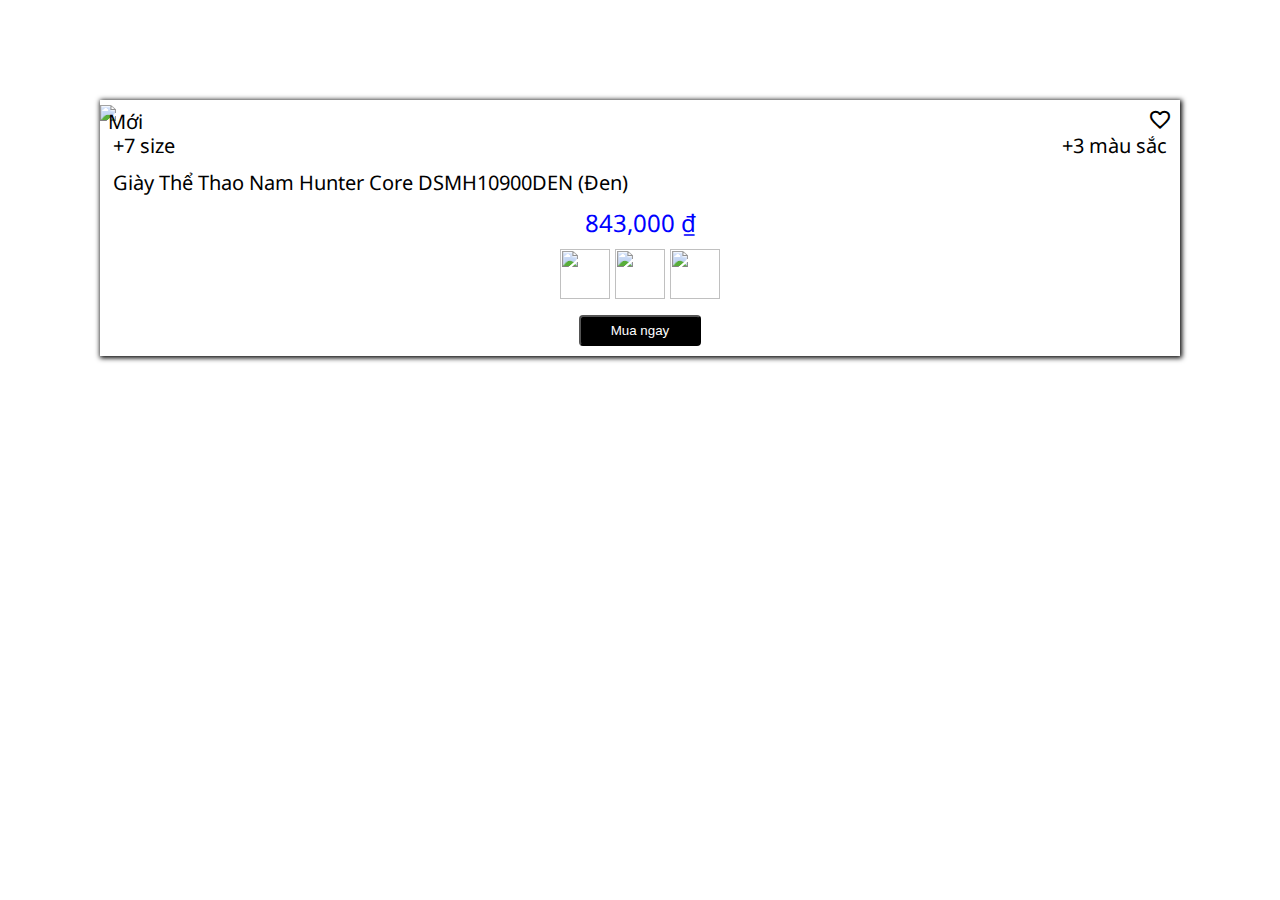
==== Untitled-1.html @ abbfc02b "first commit" ====
<!DOCTYPE html>
<html>
  <link href='https://fonts.googleapis.com/css?family=Noto Sans' rel='stylesheet'>
  

<head>
  <meta charset="utf-8">
  <meta name="viewport" content="width=device-width">
  <title>Bitis</title>
  <link href="Untitled-2.css" rel="stylesheet" type="text/css" />
  <link rel="stylesheet" href="https://fonts.googleapis.com/css2?family=Material+Symbols+Outlined:opsz,wght,FILL,GRAD@48,400,0,0" />
</head>

<body>
<div class="product-box-img">
  <div class="icon-heart">
    <span class="material-symbols-outlined">
      favorite
      </span>
  </div>
  <div class="new-item">Mới</div>
  <img class="thumnail" src="https://product.hstatic.net/1000230642/product/dsmh10900xnh_d53b29387fad42e6a61aee27e911aacb_grande.png">
</div>
  <div class="product-box"> 
  <div class ="size-color">  
   <p class="type">+7 size</p>
   <p class="type">+3 màu sắc</p>
  </div>
  <p class="name">Giày Thể Thao Nam Hunter Core DSMH10900DEN (Đen)</p>
  <p class="price">843,000 ₫</p>
  <div class= bot>
  <div class="img-small">
    <img src="https://product.hstatic.net/1000230642/product/dsmh10701den_892e1f71b4f0404db0debf0da10e47ef_grande.png" width="50" height="50">
    <img src="https://product.hstatic.net/1000230642/product/dsmh10701den_892e1f71b4f0404db0debf0da10e47ef_grande.png"
width="50" height="50">
    <img src="https://product.hstatic.net/1000230642/product/dsmh10701den_892e1f71b4f0404db0debf0da10e47ef_grande.png" width="50" height="50"> 
  </div>
  <div>
    <button class="buy">Mua ngay</button> 
    </div>
  </div>
 
</div>
  
</body>

</html>
---- Untitled-2.css ----
body {
  display: grid;
  box-shadow: 1px 1px 5px 1px  ;
  margin: 100px 100px 150px 100px;
  font-size: 20px;
  font-family: 'Noto Sans';

}
.product-box-img{
  position: relative;
  
}
.icon-heart{
  position: absolute;
  top: 8px;
  right: 8px;

}
.new-item{
  position:absolute ;
  top: 8px;
  left: 8px;
}
.thumnail{
  width: 100%
}

.product-box{
  padding: 0px 8px;
}
.bot{
display: flex;
flex-direction: column;
text-align: center;
}
.size-color{
  display: flex;
  justify-content: space-between;
}
.type{
 margin: 5px 5px ;
}
.name{
  margin: 5px 5px;
}

.buy{
  color: white;
  background-color:black;
  margin-top: 5px;
  padding: 6px 30px;
  border-radius: 4px;
  margin: 10px;

}

.price{
  color: blue;
  text-align: center;
  margin: 10px 10px;
  font-size: 24px;

}
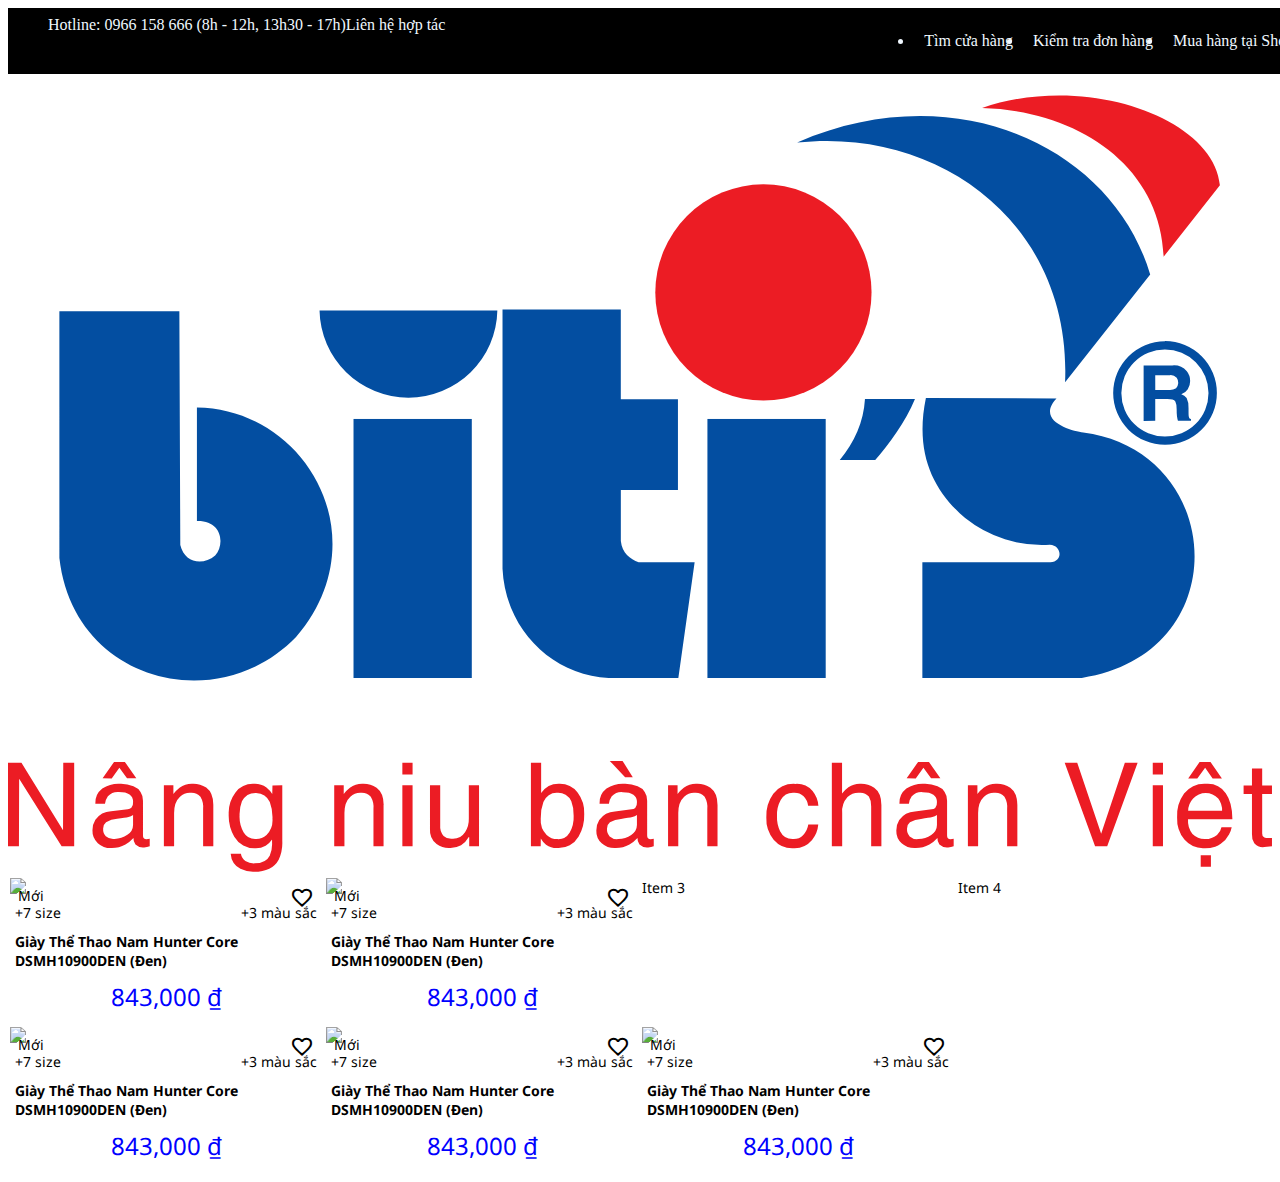
==== commit 02350224: "go thuan CSS" ====
--- a/Untitled-1.html
+++ b/Untitled-1.html
@@ -8,10 +8,37 @@
   <meta name="viewport" content="width=device-width">
   <title>Bitis</title>
   <link href="Untitled-2.css" rel="stylesheet" type="text/css" />
+
   <link rel="stylesheet" href="https://fonts.googleapis.com/css2?family=Material+Symbols+Outlined:opsz,wght,FILL,GRAD@48,400,0,0" />
 </head>
 
 <body>
+  <div class="top-bar">
+  <div class="top-bar-left">
+    <div>Hotline: 0966 158 666 (8h - 12h, 13h30 - 17h)</div>
+    <div>Liên hệ hợp tác</div>
+  </div>
+  <ul class="top-bar-right">
+      <li>Tìm cửa hàng</li>
+      <li>Kiểm tra đơn hàng</li>
+      <li>Mua hàng tại Shopify</li>
+  </ul>
+
+  </div>
+  <header class="d-flex flex-wrap align-items-center justify-content-center justify-content-md-between py-3 mb-4 border-bottom">
+    <svg data-name="Layer 1" xmlns="http://www.w3.org/2000/svg" viewBox="0 0 408.11 257.56">
+      <defs>
+        <style>.cls-1{fill:#fff;}.cls-1,.cls-2,.cls-4{fill-rule:evenodd;}.cls-2,.cls-3{fill:#034ea1;}.cls-4,.cls-5{fill:#ec1c24;}.cls-6{fill:none;}</style>
+      </defs>
+      <path class="cls-1" d="M304.54,7.18l7.67-2.69c17.18-6,37.4-5.91,54.63-.14,14,4.67,29.93,14.84,31.35,31l.25,2.73-22,28,0,.11L364.71,81a23.66,23.66,0,1,1,14.92,44.81C400,151,391,195.13,347.76,201.8l-.52.08H288.3V150.7h19c-.86-.59-1.7-1.21-2.54-1.87l-.13-.1-.12-.11c-8.17-7.07-13.18-15.24-15.17-24.46-1.34,1.76-2.72,3.45-4.11,5l-2.07,2.39H270.94v70.37H193.6a42.82,42.82,0,0,1-36.92-25.43v25.44h-52V177.3a58.49,58.49,0,0,1-6.38,9l-.13.15-.14.15a52.59,52.59,0,0,1-56,12.89c-18.52-6.88-30-23-32.22-42.44l0-.39v-87l52.56,0,.12,31.07A51.29,51.29,0,0,1,104,125c.23.36.45.72.66,1.09V104.46h3.18A35.64,35.64,0,0,1,93.65,76.39l-.07-7h59.18v-.3h49.32a42,42,0,0,1,25.34-37l-16.83,1.82L252,15.78a104.61,104.61,0,0,1,52.5-8.6M204.79,85.4V98h7.62a42,42,0,0,1-7.62-12.63m63.46,19.05h1.54l.07-1.22q-.79.63-1.6,1.22M275.33,98h15.34l.06-.32,43.69.13c1-44.3-35.75-73.46-78.88-68.79l-3.81.41A41.81,41.81,0,0,1,275.33,98m-124.61,6.46h2V102.8q-1,.86-2,1.65m68.18,46.24v-9.48H204.79v9a1,1,0,0,0,.36.53Zm131.86-41.45a23.58,23.58,0,0,1-.84-6.27c0-.07,0-.14,0-.21l-5,5.29a18.8,18.8,0,0,0,3.12.78q1.37.18,2.7.42"></path><path class="cls-2" d="M373.56,86.24A16.74,16.74,0,1,1,356.84,103a16.77,16.77,0,0,1,16.73-16.74m0,2.67A14.07,14.07,0,1,0,387.62,103a14.09,14.09,0,0,0-14.05-14.07"></path><path class="cls-2" d="M366.67,112V94.1h9.26A5.58,5.58,0,0,1,380.62,96a4.91,4.91,0,0,1,1.07,3.11,4.78,4.78,0,0,1-.76,2.67,3.87,3.87,0,0,1-2.1,1.61,3.66,3.66,0,0,1,1.73,1.24,6.49,6.49,0,0,1,.61,3.29c0,1.22,0,2.08.06,2.56a1.06,1.06,0,0,0,.75,1v.5h-4.23a10.21,10.21,0,0,1-.31-1.47,17.63,17.63,0,0,1-.1-2.17,5.07,5.07,0,0,0-.43-2.61q-.56-.77-2.57-.77h-3.92v7Zm3.76-10h4.48a3.56,3.56,0,0,0,2.24-.57,2.67,2.67,0,0,0,.2-3.38,2.7,2.7,0,0,0-2.19-.82h-4.74Z"></path><path class="cls-2" d="M254.81,22.13c46.7-5.05,88.6,26.89,86.5,77.4l27.48-34.81C356.43,23.27,305.6,0,254.81,22.13"></path><path class="cls-2" d="M268.56,124.66c4.73-5.77,7.71-12.24,8.14-19.74h16.14c-3,7.36-8.52,14.78-12.83,19.75Z"></path><path class="cls-2" d="M296.37,104.62c-3.74,18.1,2.58,30,12.67,38.77A39.7,39.7,0,0,0,336.39,152c3.83.14,4.45,5.44.16,5.67H295.23V195H346.7c50.57-7.81,46.36-73.28.46-79.26-3.56-.45-15.51-3.64-8.62-11Z"></path><rect class="cls-3" x="225.83" y="111.38" width="38.19" height="83.64"></rect><path class="cls-2" d="M159.67,76h38.19V105h18.45v29.33H197.87v16.42c.41,3.88,3,5.83,5.75,6.92l18.08,0L216.44,195H193.94c-18.27-.91-33.36-15.76-34.27-35.26Z"></path><rect class="cls-3" x="111.56" y="111.38" width="38.19" height="83.64"></rect><path class="cls-2" d="M158,76.32a28.71,28.71,0,0,1-57.41,0Z"></path><path class="cls-2" d="M16.59,76.57v79.71C21.14,196.5,67.75,207.9,93,181.79c27.22-31.67,3.34-73.71-32-74.13v36.7c8.35-.2,9,7.78,5.89,11.11-4.06,3.48-9.95,2.35-11.26-3.36l-.3-75.49Z"></path><path class="cls-4" d="M243.86,35.6A34.91,34.91,0,1,1,209,70.51,35,35,0,0,1,243.86,35.6"></path><path class="cls-4" d="M314.5,11c31.21.78,57.62,18.82,58.63,48L391.3,35.91C389.37,14.1,347.76-.64,314.5,11"></path><polygon class="cls-5" points="17.84 222.4 21.37 222.4 21.37 249.32 17.32 249.32 3.6 227.58 3.53 249.32 0 249.32 0 222.4 4.34 222.41 17.77 244.15 17.84 222.4"></polygon><path class="cls-5" d="M31.28,235.66H28.2a5.83,5.83,0,0,1,2.25-5,9.83,9.83,0,0,1,5.85-1.5,10,10,0,0,1,4.2.83,4.76,4.76,0,0,1,3.08,4.65v11.24q0,1.2,1.13,1.2l1.05-.14v2.4l-.88.24a3.43,3.43,0,0,1-.92.13,3.6,3.6,0,0,1-2.81-.94,3,3,0,0,1-.64-2.06,11.13,11.13,0,0,1-2.59,2.1,9.17,9.17,0,0,1-4.54,1.13A6.32,6.32,0,0,1,29,248.34a5.32,5.32,0,0,1-1.73-4.13,6.08,6.08,0,0,1,.94-3.41,6.66,6.66,0,0,1,5.06-2.73l5.4-.68a1.83,1.83,0,0,0,1.16-.45,2.58,2.58,0,0,0,.56-1.88q0-3.22-4.58-3.22a4.38,4.38,0,0,0-3.56,1.35,5.17,5.17,0,0,0-.94,2.47m9.07,6.79v-3.19a3.59,3.59,0,0,1-1.47.63q-1.05.26-3.68.59a7.41,7.41,0,0,0-3.57,1.11,2.52,2.52,0,0,0-.94,2,3.51,3.51,0,0,0,.85,2.54,3.65,3.65,0,0,0,2.7.87,7.12,7.12,0,0,0,4.27-1.33,3.93,3.93,0,0,0,1.85-3.26"></path><polygon class="cls-5" points="35.96 223.97 33.48 227.43 30.55 227.42 34.23 222.17 37.75 222.17 41.43 227.42 38.43 227.41 35.96 223.97"></polygon><path class="cls-5" d="M66.29,236v13.35H63V237.25a6.63,6.63,0,0,0-.86-3.86,3.89,3.89,0,0,0-3.34-1.31,4.64,4.64,0,0,0-3.26,1.24q-1.91,1.72-1.91,5.29v10.72h-3.3V229.67h3.07v2.78a11,11,0,0,1,2-2,6.72,6.72,0,0,1,4-1.28A7.58,7.58,0,0,1,64,230.41q2.29,1.69,2.29,5.55"></path><path class="cls-5" d="M88.56,229.67v18a12.7,12.7,0,0,1-1.16,6q-2.1,3.9-8,3.9a9.16,9.16,0,0,1-4.35-.94,6.09,6.09,0,0,1-3.15-4.9h3.3a3.56,3.56,0,0,0,1.44,2.34,5.09,5.09,0,0,0,3,.8q3.6,0,4.87-2.47a9.61,9.61,0,0,0,.75-4.27v-1l-.07.15a5.4,5.4,0,0,1-2,1.87,6.46,6.46,0,0,1-3.3.82,7.51,7.51,0,0,1-6.83-3.71,13.74,13.74,0,0,1-1.8-7.31,10.89,10.89,0,0,1,2.19-7,7.23,7.23,0,0,1,6-2.76,6.45,6.45,0,0,1,4,1.2,8.78,8.78,0,0,1,1.87,2.1l.07-2.77Zm-13.79,9.74a10.05,10.05,0,0,0,1.33,5.49A4.34,4.34,0,0,0,80,247a4.94,4.94,0,0,0,3.48-1.31,6.84,6.84,0,0,0,1.91-5.28,13.62,13.62,0,0,0-.86-5.32,5,5,0,0,0-9-.26,11.38,11.38,0,0,0-.75,4.61"></path><path class="cls-5" d="M121.26,236v13.35H118V237.25a6.63,6.63,0,0,0-.86-3.86,3.89,3.89,0,0,0-3.34-1.31,4.64,4.64,0,0,0-3.26,1.24q-1.91,1.72-1.91,5.29v10.72h-3.3V229.67h3.07v2.78a11,11,0,0,1,2-2,6.73,6.73,0,0,1,4-1.28,7.59,7.59,0,0,1,4.61,1.28q2.28,1.69,2.29,5.55"></path><path class="cls-5" d="M130.63,226.16h-3.3V222.4h3.3Zm0,23.16h-3.3V229.67h3.3Z"></path><path class="cls-5" d="M152.08,249.32h-3.16v-2.86l-.14-.07a7.39,7.39,0,0,1-2.5,2.64,7,7,0,0,1-3.69.88,6.77,6.77,0,0,1-4.21-1.27,5.73,5.73,0,0,1-2.13-4.87v-14.1h3.3v13a4.46,4.46,0,0,0,1.09,3.34,3.7,3.7,0,0,0,2.74.94,4.73,4.73,0,0,0,4.24-2.18,7.72,7.72,0,0,0,1.17-4.35v-10.8h3.3Z"></path><path class="cls-5" d="M172,249.32h-3.16V222.4h3.3v9.74a6.85,6.85,0,0,1,5.77-3,7.33,7.33,0,0,1,6,2.81,10.74,10.74,0,0,1,2.14,6.94,13.8,13.8,0,0,1-1.8,7.28,7.48,7.48,0,0,1-6.82,3.75,6.06,6.06,0,0,1-3.71-1.09,6.83,6.83,0,0,1-1.69-2Zm10.63-9.9a11.28,11.28,0,0,0-.75-4.57,4.6,4.6,0,0,0-4.56-2.77,4.5,4.5,0,0,0-4.45,3,13.71,13.71,0,0,0-.86,5.36,6.79,6.79,0,0,0,1.91,5.25,5,5,0,0,0,3.48,1.35,4.35,4.35,0,0,0,3.93-2.06,10.2,10.2,0,0,0,1.31-5.51"></path><path class="cls-5" d="M194.08,235.66H191a5.83,5.83,0,0,1,2.25-5,9.83,9.83,0,0,1,5.85-1.5,10,10,0,0,1,4.2.83,4.76,4.76,0,0,1,3.07,4.65v11.24c0,.8.38,1.2,1.13,1.2l1-.14v2.4l-.88.24a3.43,3.43,0,0,1-.92.13,3.6,3.6,0,0,1-2.81-.94,3,3,0,0,1-.64-2.06,11.09,11.09,0,0,1-2.59,2.1,9.17,9.17,0,0,1-4.54,1.13,6.32,6.32,0,0,1-4.43-1.57,5.32,5.32,0,0,1-1.73-4.13,6.08,6.08,0,0,1,.94-3.41,6.66,6.66,0,0,1,5.06-2.73l5.4-.68a1.84,1.84,0,0,0,1.16-.45,2.58,2.58,0,0,0,.56-1.88q0-3.22-4.58-3.22a4.38,4.38,0,0,0-3.56,1.35,5.16,5.16,0,0,0-.94,2.47m9.07,6.79v-3.19a3.59,3.59,0,0,1-1.47.63q-1.06.26-3.68.59a7.38,7.38,0,0,0-3.57,1.11,2.52,2.52,0,0,0-.94,2,3.49,3.49,0,0,0,.85,2.54,3.63,3.63,0,0,0,2.7.87,7.12,7.12,0,0,0,4.27-1.33,3.93,3.93,0,0,0,1.85-3.26"></path><polygon class="cls-5" points="199.25 227.05 194.3 221.78 198.43 221.78 201.73 227.05 199.25 227.05"></polygon><path class="cls-5" d="M229.09,236v13.35h-3.3V237.25a6.63,6.63,0,0,0-.86-3.86,3.89,3.89,0,0,0-3.34-1.31,4.65,4.65,0,0,0-3.26,1.24q-1.91,1.72-1.91,5.29v10.72h-3.3V229.67h3.07v2.78a11,11,0,0,1,2-2,6.72,6.72,0,0,1,4-1.28,7.58,7.58,0,0,1,4.61,1.28q2.29,1.69,2.29,5.55"></path><path class="cls-5" d="M261.57,236.26h-3.23a5.2,5.2,0,0,0-1.46-3.09,4.44,4.44,0,0,0-3.19-1.1,4.61,4.61,0,0,0-4.2,2.36,9.77,9.77,0,0,0-1.2,5.06,10.78,10.78,0,0,0,1,5A4.6,4.6,0,0,0,253.7,247a4.2,4.2,0,0,0,3-1.24,5.91,5.91,0,0,0,1.69-3.41h3.23a9.22,9.22,0,0,1-2,5,7.41,7.41,0,0,1-6,2.63,8,8,0,0,1-6.41-2.76,10.6,10.6,0,0,1-2.36-7.14,12.13,12.13,0,0,1,2.25-7.72,8.6,8.6,0,0,1,7.2-3.15,6.81,6.81,0,0,1,5.48,2.29,8.37,8.37,0,0,1,1.88,4.84"></path><path class="cls-5" d="M282,236v13.35h-3.3V236.49a5.36,5.36,0,0,0-.75-3.22,3.7,3.7,0,0,0-3.15-1.2,5.15,5.15,0,0,0-3.74,1.39,6.89,6.89,0,0,0-1.72,5.14v10.72H266V222.4h3.3v9.89a10.29,10.29,0,0,1,2.06-2,6.44,6.44,0,0,1,3.71-1.13,7.58,7.58,0,0,1,4.61,1.28Q282,232.1,282,236"></path>
+      <path class="cls-5" d="M290.89,235.66h-3.07a5.83,5.83,0,0,1,2.25-5,9.84,9.84,0,0,1,5.86-1.5,10,10,0,0,1,4.2.83,4.76,4.76,0,0,1,3.08,4.65v11.24c0,.8.37,1.2,1.13,1.2l1-.14v2.4l-.88.24a3.44,3.44,0,0,1-.92.13,3.61,3.61,0,0,1-2.81-.94,3,3,0,0,1-.63-2.06,11,11,0,0,1-2.59,2.1,9.19,9.19,0,0,1-4.54,1.13,6.33,6.33,0,0,1-4.43-1.57,5.33,5.33,0,0,1-1.72-4.13,6.07,6.07,0,0,1,.94-3.41,6.66,6.66,0,0,1,5.06-2.73l5.4-.68a1.84,1.84,0,0,0,1.16-.45,2.59,2.59,0,0,0,.56-1.88q0-3.22-4.58-3.22a4.38,4.38,0,0,0-3.56,1.35,5.21,5.21,0,0,0-.94,2.47m9.08,6.79v-3.19a3.6,3.6,0,0,1-1.47.63q-1.06.26-3.68.59a7.41,7.41,0,0,0-3.57,1.11,2.52,2.52,0,0,0-.94,2,3.47,3.47,0,0,0,.85,2.54,3.63,3.63,0,0,0,2.7.87,7.13,7.13,0,0,0,4.27-1.33,3.93,3.93,0,0,0,1.85-3.26"></path><polygon class="cls-5" points="295.57 223.97 293.09 227.43 290.16 227.42 293.84 222.17 297.36 222.17 301.04 227.42 298.04 227.41 295.57 223.97"></polygon><path class="cls-5" d="M325.9,236v13.35h-3.3V237.25a6.63,6.63,0,0,0-.86-3.86,3.89,3.89,0,0,0-3.34-1.31,4.66,4.66,0,0,0-3.26,1.24q-1.91,1.72-1.91,5.29v10.72h-3.3V229.67H313v2.78a10.88,10.88,0,0,1,2-2,6.7,6.7,0,0,1,4-1.28,7.59,7.59,0,0,1,4.61,1.28q2.29,1.69,2.29,5.55"></path><polygon class="cls-5" points="360.61 222.41 364.73 222.4 354.91 249.32 351 249.32 341.18 222.4 345.23 222.4 352.96 245.31 360.61 222.41"></polygon><path class="cls-5" d="M372.92,226.16h-3.3V222.4h3.3Zm0,23.16h-3.3V229.67h3.3Z"></path><path class="cls-5" d="M391.81,243.18h3.3a7.58,7.58,0,0,1-.87,2.36,8,8,0,0,1-2.66,3,7.66,7.66,0,0,1-1.8.93,11,11,0,0,1-3.52.49,8,8,0,0,1-6.42-2.76,10.6,10.6,0,0,1-2.36-7.14,12.11,12.11,0,0,1,2.25-7.72,8.6,8.6,0,0,1,7.2-3.15,7.14,7.14,0,0,1,6.26,3.06q2.14,3.06,2.14,8.35H381a7.06,7.06,0,0,0,1.44,4.77,6,6,0,0,0,7.93.33,4,4,0,0,0,1.43-2.46M381,237.91H392a6.24,6.24,0,0,0-1.24-4,5.5,5.5,0,0,0-8.1,0,5.86,5.86,0,0,0-1.61,4.08"></path><path class="cls-5" d="M386.53,224,384,227.43h-2.94l3.68-5.25h3.53l3.68,5.25h-3Zm1.87,32h-3.3v-3.76h3.3Z"></path><path class="cls-5" d="M408.11,232.44h-3.16v12.75a1.31,1.31,0,0,0,.72,1.31,3.09,3.09,0,0,0,1.24.19h1.2v2.63l-2.48.3a3.8,3.8,0,0,1-3.23-1.24,5,5,0,0,1-.75-3v-12.9h-2.7v-2.77h2.7v-5.48h3.3v5.48h3.16Z"></path>
+      <rect class="cls-6" width="408.11" height="257.56"></rect>
+    </svg>
+   
+  </header>
+
+<div class = "product-list">
+<div class = "item-1 item" >
 <div class="product-box-img">
   <div class="icon-heart">
     <span class="material-symbols-outlined">
@@ -29,6 +56,7 @@
   <p class="name">Giày Thể Thao Nam Hunter Core DSMH10900DEN (Đen)</p>
   <p class="price">843,000 ₫</p>
   <div class= bot>
+  <div class="style-and-buy">
   <div class="img-small">
     <img src="https://product.hstatic.net/1000230642/product/dsmh10701den_892e1f71b4f0404db0debf0da10e47ef_grande.png" width="50" height="50">
     <img src="https://product.hstatic.net/1000230642/product/dsmh10701den_892e1f71b4f0404db0debf0da10e47ef_grande.png"
@@ -39,9 +67,140 @@
     <button class="buy">Mua ngay</button> 
     </div>
   </div>
- 
-</div>
-  
+  </div>
+</div>
+</div>
+<div class = "item-2 item">
+  <div class="product-box-img">
+    <div class="icon-heart">
+      <span class="material-symbols-outlined">
+        favorite
+        </span>
+    </div>
+    <div class="new-item">Mới</div>
+    <img class="thumnail" src="https://product.hstatic.net/1000230642/product/dsmh10900xnh_d53b29387fad42e6a61aee27e911aacb_grande.png">
+  </div>
+    <div class="product-box"> 
+    <div class ="size-color">  
+     <p class="type">+7 size</p>
+     <p class="type">+3 màu sắc</p>
+    </div>
+    <p class="name">Giày Thể Thao Nam Hunter Core DSMH10900DEN (Đen)</p>
+    <p class="price">843,000 ₫</p>
+    <div class= bot>
+    <div class="style-and-buy">
+    <div class="img-small">
+      <img src="https://product.hstatic.net/1000230642/product/dsmh10701den_892e1f71b4f0404db0debf0da10e47ef_grande.png" width="50" height="50">
+      <img src="https://product.hstatic.net/1000230642/product/dsmh10701den_892e1f71b4f0404db0debf0da10e47ef_grande.png"
+  width="50" height="50">
+      <img src="https://product.hstatic.net/1000230642/product/dsmh10701den_892e1f71b4f0404db0debf0da10e47ef_grande.png" width="50" height="50"> 
+    </div>
+    <div>
+      <button class="buy">Mua ngay</button> 
+      </div>
+    </div>
+    </div>
+  </div>
+  </div>
+<div class = "item-3 item">Item 3</div> 
+<div class = "item-4 item">Item 4</div> 
+<div class = "item-1 item" >
+  <div class="product-box-img">
+    <div class="icon-heart">
+      <span class="material-symbols-outlined">
+        favorite
+        </span>
+    </div>
+    <div class="new-item">Mới</div>
+    <img class="thumnail" src="https://product.hstatic.net/1000230642/product/dsmh10900xnh_d53b29387fad42e6a61aee27e911aacb_grande.png">
+  </div>
+    <div class="product-box"> 
+    <div class ="size-color">  
+     <p class="type">+7 size</p>
+     <p class="type">+3 màu sắc</p>
+    </div>
+    <p class="name">Giày Thể Thao Nam Hunter Core DSMH10900DEN (Đen)</p>
+    <p class="price">843,000 ₫</p>
+    <div class= bot>
+    <div class="style-and-buy">
+    <div class="img-small">
+      <img src="https://product.hstatic.net/1000230642/product/dsmh10701den_892e1f71b4f0404db0debf0da10e47ef_grande.png" width="50" height="50">
+      <img src="https://product.hstatic.net/1000230642/product/dsmh10701den_892e1f71b4f0404db0debf0da10e47ef_grande.png"
+  width="50" height="50">
+      <img src="https://product.hstatic.net/1000230642/product/dsmh10701den_892e1f71b4f0404db0debf0da10e47ef_grande.png" width="50" height="50"> 
+    </div>
+    <div>
+      <button class="buy">Mua ngay</button> 
+      </div>
+    </div>
+    </div>
+  </div>
+  </div>
+  <div class = "item-1 item" >
+    <div class="product-box-img">
+      <div class="icon-heart">
+        <span class="material-symbols-outlined">
+          favorite
+          </span>
+      </div>
+      <div class="new-item">Mới</div>
+      <img class="thumnail" src="https://product.hstatic.net/1000230642/product/dsmh10900xnh_d53b29387fad42e6a61aee27e911aacb_grande.png">
+    </div>
+      <div class="product-box"> 
+      <div class ="size-color">  
+       <p class="type">+7 size</p>
+       <p class="type">+3 màu sắc</p>
+      </div>
+      <p class="name">Giày Thể Thao Nam Hunter Core DSMH10900DEN (Đen)</p>
+      <p class="price">843,000 ₫</p>
+      <div class= bot>
+      <div class="style-and-buy">
+      <div class="img-small">
+        <img src="https://product.hstatic.net/1000230642/product/dsmh10701den_892e1f71b4f0404db0debf0da10e47ef_grande.png" width="50" height="50">
+        <img src="https://product.hstatic.net/1000230642/product/dsmh10701den_892e1f71b4f0404db0debf0da10e47ef_grande.png"
+    width="50" height="50">
+        <img src="https://product.hstatic.net/1000230642/product/dsmh10701den_892e1f71b4f0404db0debf0da10e47ef_grande.png" width="50" height="50"> 
+      </div>
+      <div>
+        <button class="buy">Mua ngay</button> 
+        </div>
+      </div>
+      </div>
+    </div>
+    </div>
+    <div class = "item-1 item" >
+      <div class="product-box-img">
+        <div class="icon-heart">
+          <span class="material-symbols-outlined">
+            favorite
+            </span>
+        </div>
+        <div class="new-item">Mới</div>
+        <img class="thumnail" src="https://product.hstatic.net/1000230642/product/dsmh10900xnh_d53b29387fad42e6a61aee27e911aacb_grande.png">
+      </div>
+        <div class="product-box"> 
+        <div class ="size-color">  
+         <p class="type">+7 size</p>
+         <p class="type">+3 màu sắc</p>
+        </div>
+        <p class="name">Giày Thể Thao Nam Hunter Core DSMH10900DEN (Đen)</p>
+        <p class="price">843,000 ₫</p>
+        <div class= bot>
+        <div class="style-and-buy">
+        <div class="img-small">
+          <img src="https://product.hstatic.net/1000230642/product/dsmh10701den_892e1f71b4f0404db0debf0da10e47ef_grande.png" width="50" height="50">
+          <img src="https://product.hstatic.net/1000230642/product/dsmh10701den_892e1f71b4f0404db0debf0da10e47ef_grande.png"
+      width="50" height="50">
+          <img src="https://product.hstatic.net/1000230642/product/dsmh10701den_892e1f71b4f0404db0debf0da10e47ef_grande.png" width="50" height="50"> 
+        </div>
+        <div>
+          <button class="buy">Mua ngay</button> 
+          </div>
+        </div>
+        </div>
+      </div>
+      </div>
+</div>
 </body>
 
 </html>--- a/Untitled-2.css
+++ b/Untitled-2.css
@@ -1,12 +1,39 @@
+.top-bar{
+  width: 100%;
+  display: flex;
+  justify-content: space-between;
+  color: aliceblue;
+  background-color: black;
+  padding: 8px 40px 8px 40px;
+}
+li{
+  padding: 0 0 0 10px ;
+  border: 0 0 0 1px;
+  margin: 0 0 0 10px;
+}
+.top-bar-left{
+  display: flex; 
+}
+.top-bar-right{
+  display: flex;
+}
 
-body {
-  display: grid;
-  box-shadow: 1px 1px 5px 1px  ;
-  margin: 100px 100px 150px 100px;
-  font-size: 20px;
+
+.product-list{
+ display: grid;
+ grid-template-columns: 1fr 1fr 1fr 1fr;
+}
+.item {
+  transform: translate();
+  margin: 2px;
+  font-size: 14px;
   font-family: 'Noto Sans';
+ 
+}
+.item:hover {
+  box-shadow: 0 2px 12px rgb(0 0 0 / 10%);
+}
 
-}
 .product-box-img{
   position: relative;
   
@@ -26,9 +53,10 @@
   width: 100%
 }
 
-.product-box{
+.buy{
   padding: 0px 8px;
 }
+
 .bot{
 display: flex;
 flex-direction: column;
@@ -42,6 +70,7 @@
  margin: 5px 5px ;
 }
 .name{
+  font-weight: bold;
   margin: 5px 5px;
 }
 
@@ -62,4 +91,13 @@
   font-size: 24px;
 
 }
+.style-and-buy{
+  transition: all 0.3s ;
+  display: none ;
+  position: ; 
+}
+.item:hover .style-and-buy{
+  display: block ;
+  
+}
 
